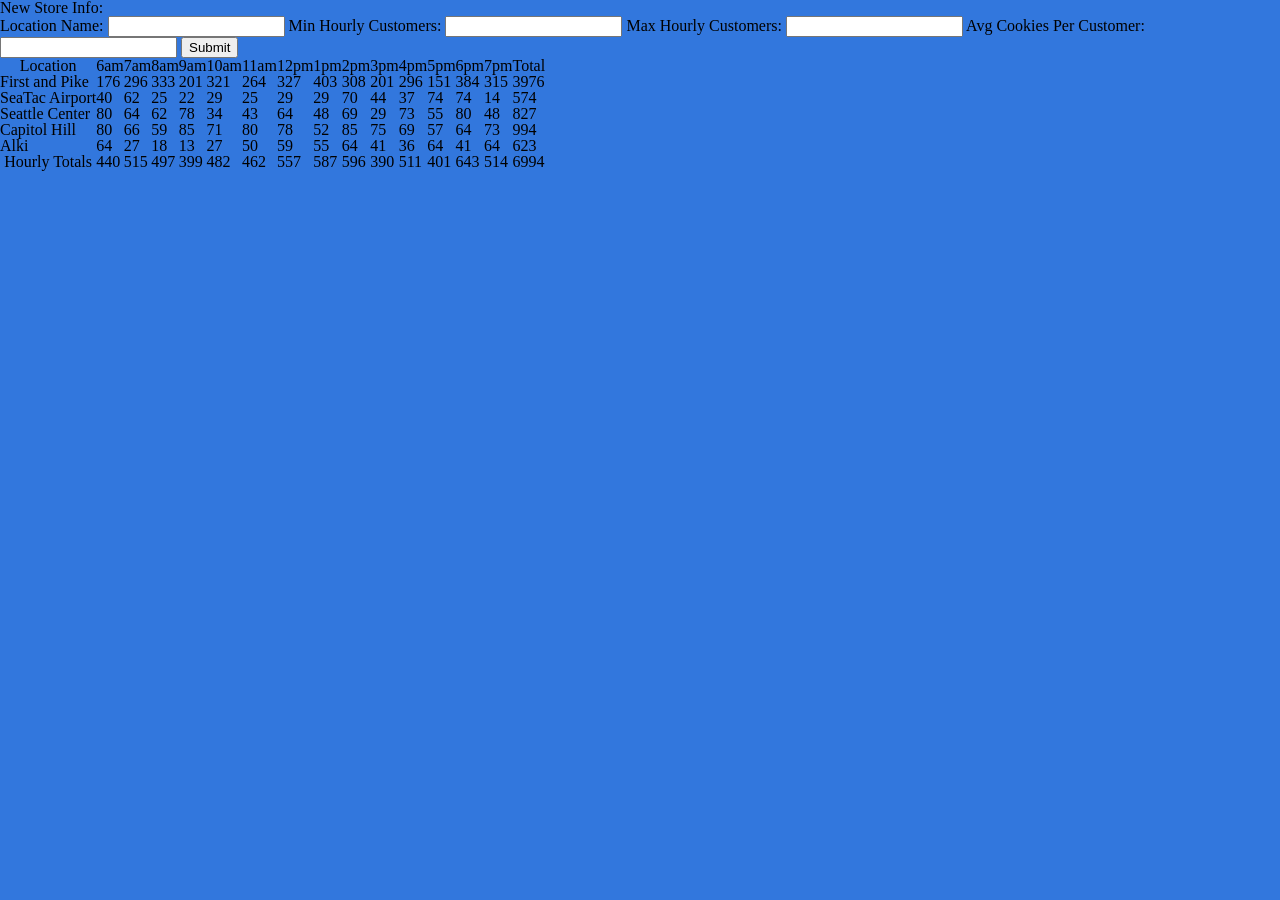
==== sales.html @ 0ab4e522 "Add files via upload" ====
<!DOCTYPE html>
<html>
    <head>
        <link href="https://fonts.googleapis.com/css?family=Fjalla+one|Open+Sans:300" rel="stylesheet">
        <meta charset="utf-8" />
        <title>Lab 6 Project</title>
        <link href="css/reset.css" type="text/css" rel="stylesheet" />
        <link href="css/style.css" type="text/css" rel="stylesheet" />
    </head>

        <form id="cookie-form">
            <fieldset>
                <legend>New Store Info:</legend>
                        
                <label>Location Name:
                    <input type="text" name="new-location" required="required" />
                </label>
                <label>Min Hourly Customers:
                    <input type="text" name="minimum-customers" required="required" />
                </label>
                <label>Max Hourly Customers:
                        <input type="text" name="maximum-customers" required="required" />
                </label>
                <label>Avg Cookies Per Customer:
                        <input type="text" name="avg-cookies-per-customer" required="required" />
                </label>
                <input type="submit" value="Submit" />
            </fieldset>
        </form>
               
            <table id="patTable"></ul>
        <script src="js/app.js" type="text/javascript"></script>

    </body>
</html>
---- css/style.css ----
*{color: black
}

body {

    background-color: rgb(50, 119, 221);
}

h1 {
    background-color:rgb(221, 66, 66);
    margin: 10px;
    padding: 5px;
    border: 1px solid black;
    text-align: center;
    font-size: 40px;    
}

ul {
    padding: 2px;
}

.chinook-fish {
    width: 250px;
    margin: 30px;
};

.cutter-fish {
    width: 250px;
    margin: 60px;
};

.family-photo {
    width: 250px;
    margin: 90px;
};

.rainbow-fish {
    width: 250px;
    margin: 30px;
};

.frosted-cookie-fish {
    width: 250px;
    margin: 30px;
};

.salmon {
    width: 250px;
    margin: 30px;
};

.fish-shirt {
    width: 250px;
    margin: 30px;
};
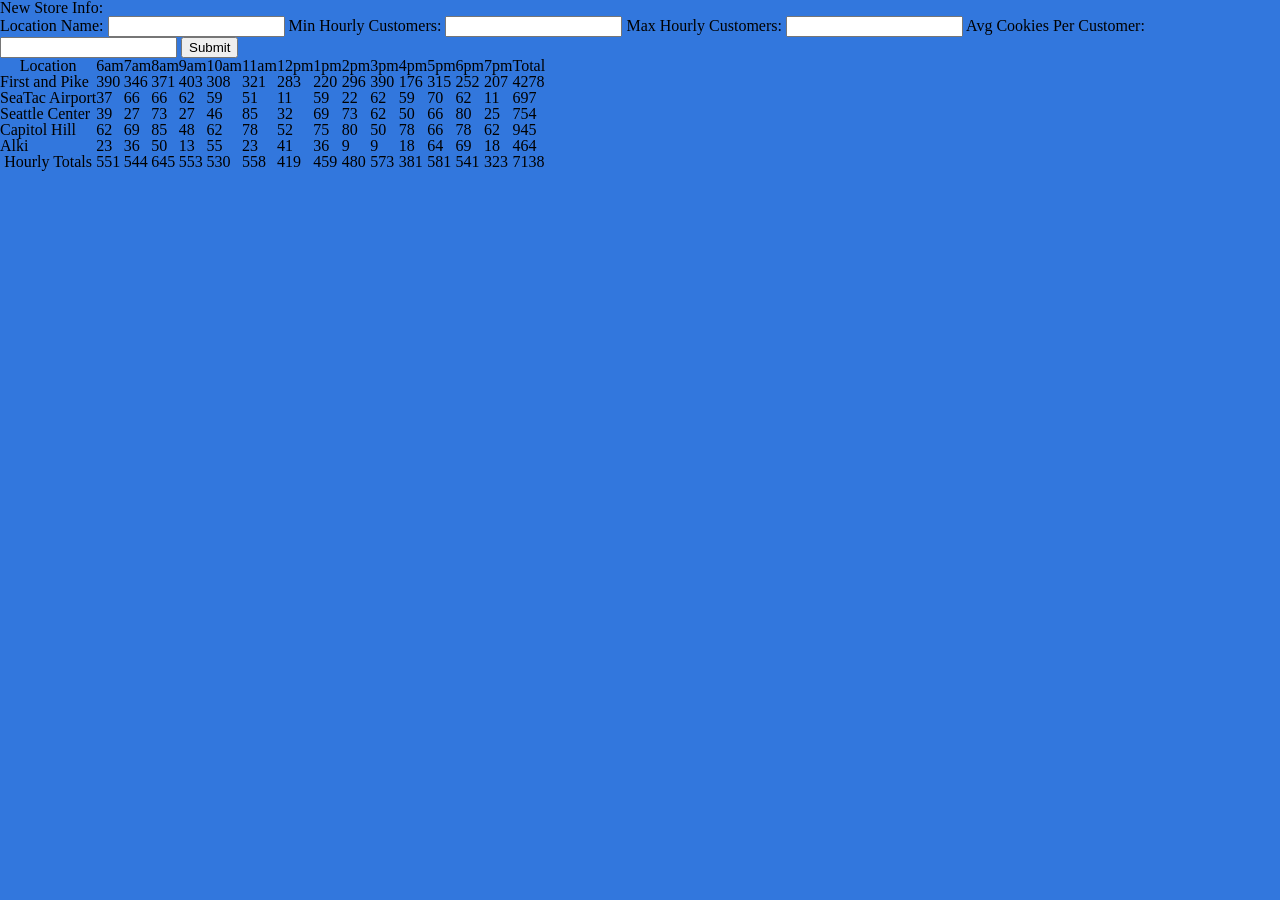
==== commit 05e016c2: "99% done, almost there" ====
--- a/sales.html
+++ b/sales.html
@@ -13,16 +13,16 @@
                 <legend>New Store Info:</legend>
                         
                 <label>Location Name:
-                    <input type="text" name="new-location" required="required" />
+                    <input type="text" name="newLocation" required="required" />
                 </label>
                 <label>Min Hourly Customers:
-                    <input type="text" name="minimum-customers" required="required" />
+                    <input type="text" name="minimumCustomers" required="required" />
                 </label>
                 <label>Max Hourly Customers:
-                        <input type="text" name="maximum-customers" required="required" />
+                        <input type="text" name="maximumCustomers" required="required" />
                 </label>
                 <label>Avg Cookies Per Customer:
-                        <input type="text" name="avg-cookies-per-customer" required="required" />
+                        <input type="text" name="avgCookiesPerCustomer" required="required" />
                 </label>
                 <input type="submit" value="Submit" />
             </fieldset>
--- a/css/style.css
+++ b/css/style.css
@@ -15,8 +15,21 @@
     font-size: 40px;    
 }
 
+h2 {
+    padding: 3px;
+}
+
+h3 {
+    padding: 3px;
+}
+
 ul {
-    padding: 2px;
+    padding: 3px;
+}
+
+li {
+    margin: 3px;
+    padding: 1px;
 }
 
 .chinook-fish {
@@ -29,14 +42,15 @@
     margin: 60px;
 };
 
-.family-photo {
-    width: 250px;
-    margin: 90px;
-};
 
 .rainbow-fish {
     width: 250px;
     margin: 30px;
+};
+
+.family-photo {
+    width: 100px;
+    margin: 90px;
 };
 
 .frosted-cookie-fish {
